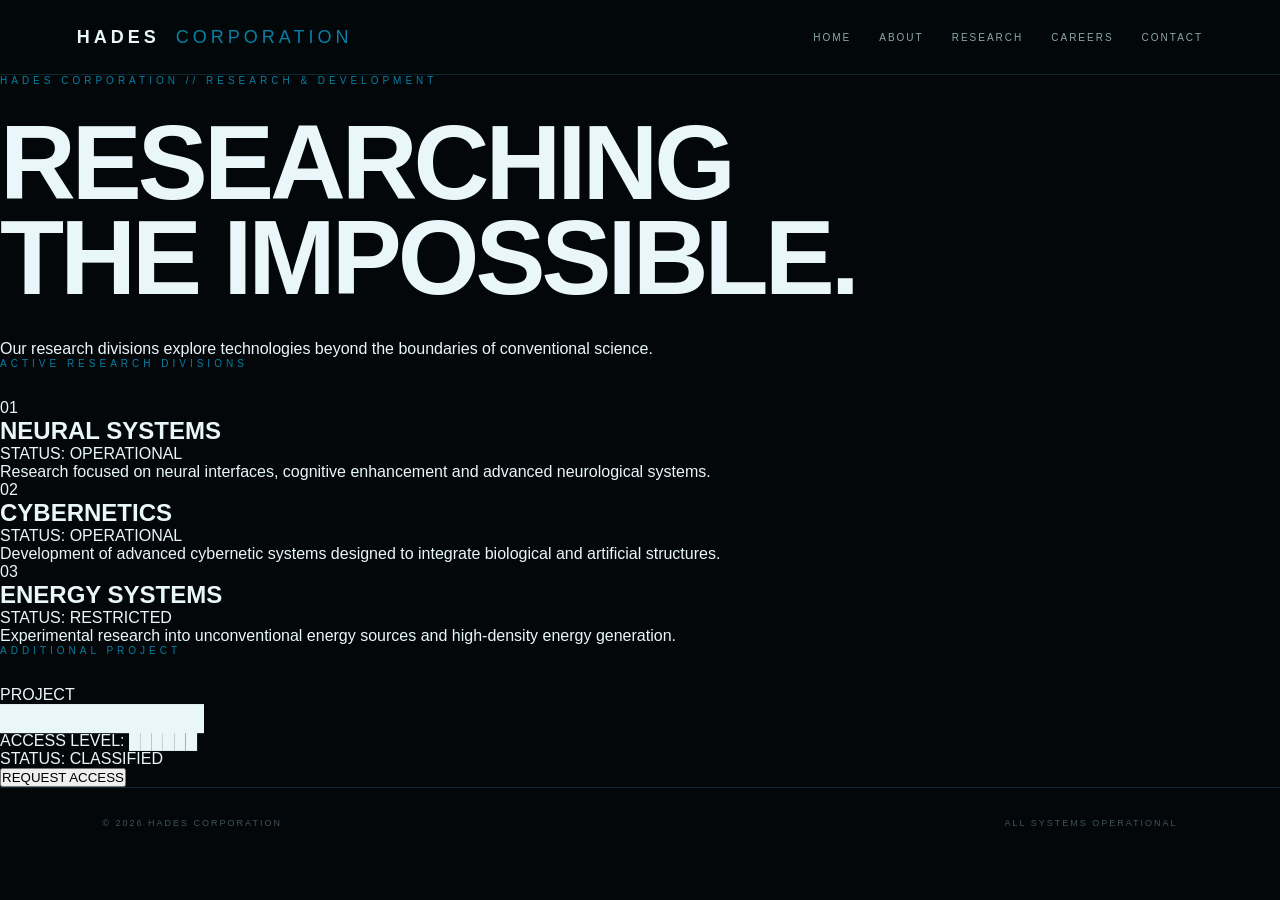
==== research.html @ f987afdb "Create research.html" ====
<!DOCTYPE html>

<html lang="pt-BR">

<head>

    <meta charset="UTF-8">

    <meta name="viewport"
          content="width=device-width, initial-scale=1.0">

    <title>Research — Hades Corporation</title>

    <link rel="stylesheet" href="style.css">

</head>


<body>


<header>

    <div class="logo">

        HADES
        <span>CORPORATION</span>

    </div>


    <button
        class="menu-button"
        onclick="toggleMenu()">

        ☰

    </button>


    <nav id="mobileMenu">

        <a href="index.html">
            HOME
        </a>

        <a href="about.html">
            ABOUT
        </a>

        <a href="research.html">
            RESEARCH
        </a>

        <a href="#">
            CAREERS
        </a>

        <a href="#">
            CONTACT
        </a>

    </nav>

</header>



<main>


<!-- INTRODUÇÃO -->

<section class="research-hero">

    <div>

        <p class="section-title">
            HADES CORPORATION
            // RESEARCH & DEVELOPMENT
        </p>


        <h1>

            RESEARCHING
            <br>

            THE IMPOSSIBLE.

        </h1>


        <p>

            Our research divisions explore
            technologies beyond the boundaries
            of conventional science.

        </p>

    </div>

</section>



<!-- ÁREAS DE PESQUISA -->

<section class="research-list">


    <p class="section-title">
        ACTIVE RESEARCH DIVISIONS
    </p>



    <!-- PROJETO 01 -->

    <article class="research-project">

        <div class="project-number">
            01
        </div>


        <div>

            <h2>
                NEURAL SYSTEMS
            </h2>


            <p class="project-status">
                STATUS: OPERATIONAL
            </p>


            <p>

                Research focused on neural interfaces,
                cognitive enhancement and advanced
                neurological systems.

            </p>

        </div>

    </article>



    <!-- PROJETO 02 -->

    <article class="research-project">

        <div class="project-number">
            02
        </div>


        <div>

            <h2>
                CYBERNETICS
            </h2>


            <p class="project-status">
                STATUS: OPERATIONAL
            </p>


            <p>

                Development of advanced cybernetic
                systems designed to integrate biological
                and artificial structures.

            </p>

        </div>

    </article>



    <!-- PROJETO 03 -->

    <article class="research-project">

        <div class="project-number">
            03
        </div>


        <div>

            <h2>
                ENERGY SYSTEMS
            </h2>


            <p class="project-status">
                STATUS: RESTRICTED
            </p>


            <p>

                Experimental research into unconventional
                energy sources and high-density energy
                generation.

            </p>

        </div>

    </article>



</section>



<!-- PROJETO RESTRITO -->

<section class="classified">


    <p class="section-title">
        ADDITIONAL PROJECT
    </p>


    <div class="classified-box">


        <p class="classified-label">
            PROJECT
        </p>


        <h2>
            ████████████
        </h2>


        <p>
            ACCESS LEVEL: ██████
        </p>


        <p>
            STATUS: CLASSIFIED
        </p>


        <button
            class="access-button">

            REQUEST ACCESS

        </button>


    </div>


</section>


</main>



<footer>

    <p>
        © 2026 HADES CORPORATION
    </p>


    <p>
        ALL SYSTEMS OPERATIONAL
    </p>

</footer>



<script src="script.js"></script>


</body>

</html>
---- style.css ----
* {
    margin: 0;
    padding: 0;
    box-sizing: border-box;
}

body {
    background: #03070a;
    color: #eaf7fa;

    font-family: Arial, Helvetica, sans-serif;

    overflow-x: hidden;
}


/* =========================
   HEADER
========================= */

header {
    height: 75px;

    padding: 0 6%;

    display: flex;
    align-items: center;
    justify-content: space-between;

    border-bottom: 1px solid #0b2732;

    background: rgba(3, 7, 10, 0.92);
}


.logo {
    font-size: 18px;

    font-weight: bold;

    letter-spacing: 4px;

    color: #eaf7fa;
}


.logo span {
    color: #087fa3;

    font-weight: normal;

    margin-left: 7px;
}


nav {
    display: flex;

    gap: 28px;
}


nav a {
    color: #6f858d;

    text-decoration: none;

    font-size: 10px;

    letter-spacing: 2px;

    transition: 0.3s;
}


nav a:hover {
    color: #12b8e6;
}


/* =========================
   HERO
========================= */

.hero {

    min-height: 750px;

    display: flex;

    align-items: center;

    padding: 8%;

    position: relative;

    overflow: hidden;

    background:

        radial-gradient(
            circle at 75% 50%,
            rgba(8, 127, 163, 0.22),
            transparent 25%
        ),

        radial-gradient(
            circle at 90% 100%,
            rgba(18, 184, 230, 0.08),
            transparent 35%
        ),

        #03070a;
}


/* brilho submarino */

.hero::before {

    content: "";

    position: absolute;

    width: 600px;

    height: 600px;

    right: -250px;

    top: 100px;

    border-radius: 50%;

    border: 1px solid rgba(18, 184, 230, 0.12);

    box-shadow:

        0 0 100px
        rgba(8, 127, 163, 0.12),

        inset 0 0 100px
        rgba(8, 127, 163, 0.05);
}


.hero-content {

    max-width: 850px;

    position: relative;

    z-index: 2;
}


.eyebrow {

    color: #087fa3;

    font-size: 10px;

    letter-spacing: 4px;

    margin-bottom: 25px;
}


h1 {

    font-size: clamp(
        48px,
        9vw,
        105px
    );

    line-height: 0.9;

    letter-spacing: -4px;

    color: #eaf7fa;

    margin-bottom: 35px;
}


.subtitle {

    color: #8299a1;

    max-width: 500px;

    font-size: 15px;

    line-height: 1.8;
}


/* =========================
   BOTÃO
========================= */

.button {

    display: inline-block;

    margin-top: 35px;

    padding: 16px 28px;

    border: 1px solid #087fa3;

    color: #eaf7fa;

    text-decoration: none;

    font-size: 10px;

    letter-spacing: 2px;

    transition: 0.3s;
}


.button:hover {

    background: #087fa3;

    box-shadow:
        0 0 25px
        rgba(18, 184, 230, 0.25);
}


/* =========================
   ABOUT
========================= */

.about {

    padding: 130px 8%;

    border-top: 1px solid #0b2732;

    max-width: 1000px;
}


.section-title {

    color: #087fa3;

    font-size: 10px;

    letter-spacing: 4px;

    margin-bottom: 30px;
}


.about h2 {

    font-size: 55px;

    line-height: 0.95;

    margin-bottom: 25px;
}


.about-text {

    color: #12b8e6;

    font-size: 22px;

    margin-bottom: 20px;
}


.description {

    color: #71858c;

    max-width: 600px;

    line-height: 1.8;
}


/* =========================
   RESEARCH
========================= */

.research {

    padding: 110px 8%;

    border-top: 1px solid #0b2732;
}


.cards {

    display: grid;

    grid-template-columns:
        repeat(3, 1fr);

    gap: 18px;
}


.card {

    min-height: 250px;

    padding: 30px;

    background: #050c10;

    border: 1px solid #0b2732;

    transition: 0.3s;
}


.card:hover {

    border-color: #087fa3;

    transform: translateY(-4px);

    box-shadow:
        0 10px 40px
        rgba(0, 80, 110, 0.12);
}


.card span {

    color: #087fa3;

    font-size: 11px;
}


.card h3 {

    margin-top: 60px;

    font-size: 15px;

    letter-spacing: 2px;
}


.card p {

    color: #657a82;

    font-size: 13px;

    line-height: 1.6;

    margin-top: 15px;
}


/* =========================
   FOOTER
========================= */

footer {

    padding: 30px 8%;

    border-top: 1px solid #0b2732;

    display: flex;

    justify-content: space-between;

    color: #40545b;

    font-size: 9px;

    letter-spacing: 2px;
}


/* =========================
   CELULAR
========================= */

@media (max-width: 700px) {

    header {

        height: 65px;

        padding: 0 5%;
    }


    .hero {

        min-height: 700px;

        padding: 10% 7%;
    }


    h1 {

        font-size: 52px;

        letter-spacing: -2px;
    }


    .about {

        padding: 100px 7%;
    }


    .about h2 {

        font-size: 40px;
    }


    .research {

        padding: 90px 7%;
    }


    .cards {

        grid-template-columns: 1fr;
    }


    footer {

        padding: 25px 7%;

        flex-direction: column;

        gap: 12px;
    }

}
/* =========================
   FOUNDER
========================= */

.founder {

    padding: 130px 8%;

    border-top: 1px solid #0b2732;

    min-height: 500px;

    display: flex;

    align-items: center;

    background:
        radial-gradient(
            circle at 80% 50%,
            rgba(8, 127, 163, 0.10),
            transparent 35%
        );
}


.founder-info {

    max-width: 650px;
}


.founder h2 {

    font-size: 80px;

    letter-spacing: -3px;

    margin-bottom: 10px;
}


.founder-role {

    color: #087fa3;

    font-size: 11px;

    letter-spacing: 3px;

    margin-bottom: 30px;
}


.quote {

    margin-top: 35px;

    padding-left: 20px;

    border-left: 1px solid #087fa3;

    color: #12b8e6;

    font-style: italic;

    line-height: 1.7;
}


@media (max-width: 700px) {

    .founder {

        padding: 100px 7%;
    }


    .founder h2 {

        font-size: 60px;
    }

}
/* =========================
   ABOUT PAGE
========================= */

.about-page {

    min-height: 650px;

    display: flex;

    align-items: center;

    padding: 10% 8%;

    background:

        radial-gradient(
            circle at 80% 40%,
            rgba(8, 127, 163, 0.16),
            transparent 30%
        ),

        #03070a;
}


.about-page-content {

    max-width: 850px;
}


.about-page h1 {

    font-size: clamp(
        55px,
        9vw,
        105px
    );

    line-height: .9;

    letter-spacing: -4px;

    margin-bottom: 40px;
}


.about-intro {

    max-width: 600px;

    color: #81969e;

    font-size: 17px;

    line-height: 1.8;
}


.about-highlight {

    max-width: 650px;

    margin-top: 25px;

    color: #12b8e6;

    font-size: 20px;

    line-height: 1.6;
}


/* =========================
   HISTORY
========================= */

.history {

    padding: 120px 8%;

    border-top: 1px solid #0b2732;

    max-width: 950px;
}


.history h2 {

    font-size: 50px;

    margin-bottom: 35px;

    letter-spacing: -2px;
}


.history p:not(.section-title) {

    max-width: 650px;

    color: #71858c;

    line-height: 1.8;

    margin-bottom: 20px;
}


/* =========================
   MISSION
========================= */

.mission {

    padding: 120px 8%;

    border-top: 1px solid #0b2732;

    display: grid;

    grid-template-columns:
        1fr 1fr;

    gap: 80px;

    background: #050c10;
}


.mission h2 {

    font-size: 50px;

    line-height: .95;

    letter-spacing: -2px;
}


.mission-text {

    max-width: 500px;

    color: #81969e;

    line-height: 1.8;

    font-size: 16px;
}


.mission-text p + p {

    margin-top: 25px;

    color: #12b8e6;
}


/* =========================
   MOBILE
========================= */

@media (max-width: 700px) {

    .about-page {

        min-height: 600px;

        padding: 100px 7%;
    }


    .about-page h1 {

        font-size: 58px;

        letter-spacing: -2px;
    }


    .history {

        padding: 90px 7%;
    }


    .history h2 {

        font-size: 38px;
    }


    .mission {

        padding: 90px 7%;

        grid-template-columns: 1fr;

        gap: 45px;
    }


    .mission h2 {

        font-size: 40px;
    }

}
/* =========================
   MOBILE MENU
========================= */

.menu-button {

    display: block;

    background: transparent;

    border: 1px solid #087fa3;

    color: #12b8e6;

    font-size: 22px;

    width: 42px;

    height: 42px;

    cursor: pointer;

    z-index: 20;
}


#mobileMenu {

    display: none;

    position: absolute;

    top: 75px;

    right: 5%;

    width: 220px;

    padding: 20px;

    background: #050c10;

    border: 1px solid #087fa3;

    z-index: 10;
}


#mobileMenu a {

    display: block;

    padding: 15px 5px;

    color: #8fa6ad;

    text-decoration: none;

    font-size: 10px;

    letter-spacing: 2px;

    border-bottom: 1px solid #0b2732;
}


#mobileMenu a:hover {

    color: #12b8e6;
}


/* =========================
   DESKTOP
========================= */

@media (min-width: 701px) {

    .menu-button {
        display: none;
    }

    #mobileMenu {
        display: flex;

        position: static;

        width: auto;

        padding: 0;

        background: transparent;

        border: none;

        gap: 28px;
    }

    #mobileMenu a {
        border: none;
        padding: 0;
    }

}


/* =========================
   MOBILE
========================= */

@media (max-width: 700px) {

    header {
        position: header {
    display: flex !important;
    flex-direction: row !important;
    align-items: center !important;
    justify-content: space-between !important;
    flex-wrap: nowrap !important;
}

.logo {
    display: block !important;
    white-space: nowrap !important;
}

.menu-button {
    display: flex !important;
    align-items: center !important;
    justify-content: center !important;
    flex-shrink: 0 !important;
    margin-left: auto !important;
}
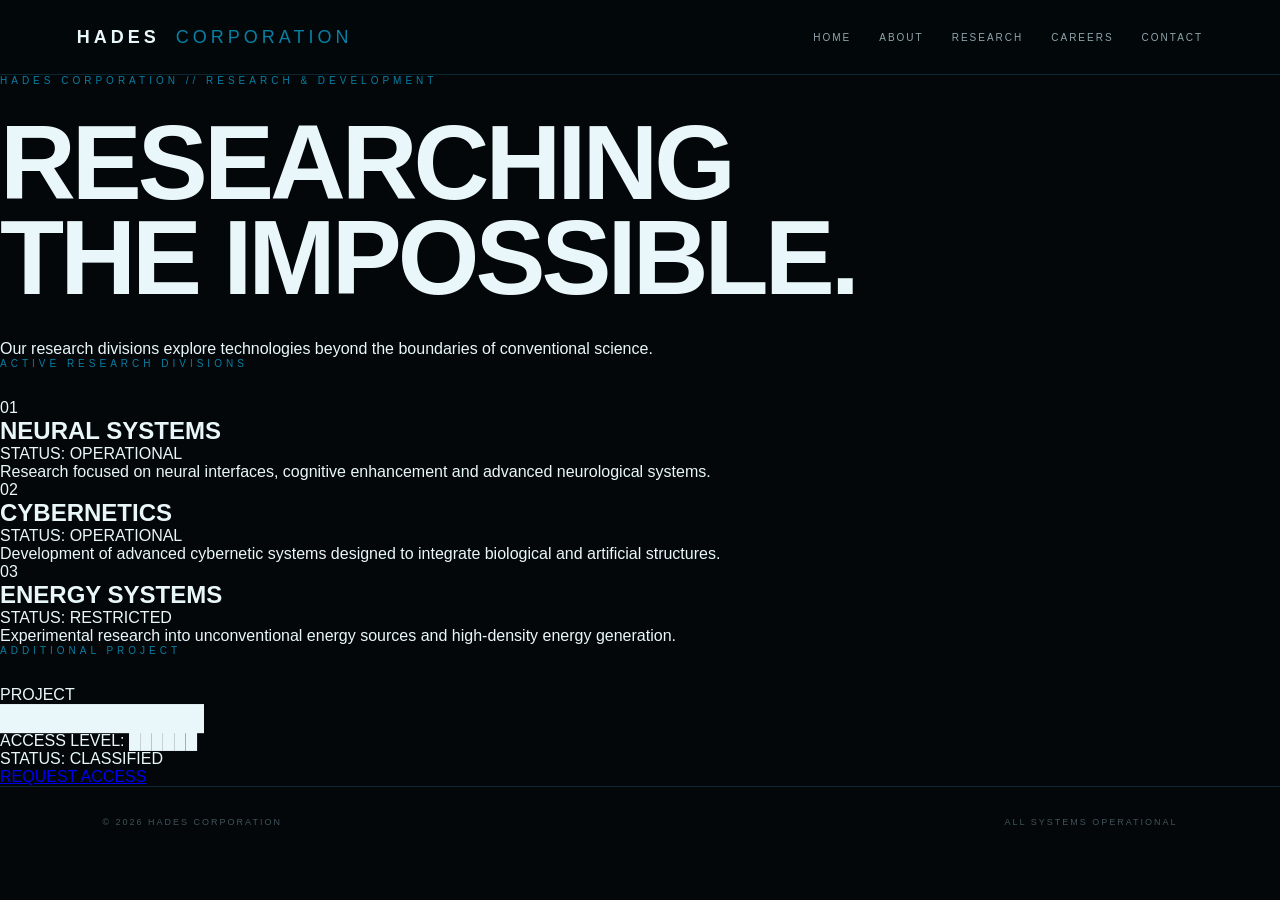
==== commit f2fb8a9e: "Update research.html" ====
--- a/research.html
+++ b/research.html
@@ -223,47 +223,45 @@
 
 </section>
 
-
-
 <!-- PROJETO RESTRITO -->
 
 <section class="classified">
-
 
     <p class="section-title">
         ADDITIONAL PROJECT
     </p>
 
-
     <div class="classified-box">
-
 
         <p class="classified-label">
             PROJECT
         </p>
-
 
         <h2>
             ████████████
         </h2>
 
-
         <p>
             ACCESS LEVEL: ██████
         </p>
 
-
         <p>
             STATUS: CLASSIFIED
         </p>
 
-
-        <button
+        <a
+            href="restricted.html"
             class="access-button">
 
             REQUEST ACCESS
 
-        </button>
+        </a>
+
+    </div>
+
+</section>
+
+
 
 
     </div>
--- a/style.css
+++ b/style.css
@@ -878,5 +878,816 @@
     align-items: center !important;
     justify-content: center !important;
     flex-shrink: 0 !important;
-    margin-left: auto !important;
-}
+    margin-left: auto !
+
+  /* =========================
+   RESEARCH HERO
+========================= */
+
+.research-hero {
+
+    min-height: 600px;
+
+    display: flex;
+
+    align-items: center;
+
+    padding: 100px 8%;
+
+    border-bottom: 1px solid #0b2732;
+
+    background:
+
+        radial-gradient(
+            circle at 75% 50%,
+            rgba(8, 127, 163, 0.14),
+            transparent 30%
+        );
+
+}
+
+
+.research-hero h1 {
+
+    font-size: clamp(
+        55px,
+        9vw,
+        105px
+    );
+
+    line-height: .9;
+
+    letter-spacing: -4px;
+
+    margin-bottom: 35px;
+
+}
+
+
+.research-hero p:not(.section-title) {
+
+    max-width: 600px;
+
+    color: #81969e;
+
+    line-height: 1.8;
+
+}
+
+
+/* =========================
+   RESEARCH LIST
+========================= */
+
+.research-list {
+
+    padding: 120px 8%;
+
+}
+
+
+.research-project {
+
+    display: grid;
+
+    grid-template-columns: 100px 1fr;
+
+    gap: 40px;
+
+    padding: 55px 0;
+
+    border-top: 1px solid #0b2732;
+
+}
+
+
+.project-number {
+
+    color: #087fa3;
+
+    font-size: 13px;
+
+    letter-spacing: 2px;
+
+}
+
+
+.research-project h2 {
+
+    font-size: 30px;
+
+    letter-spacing: 2px;
+
+    margin-bottom: 10px;
+
+}
+
+
+.research-project p {
+
+    max-width: 650px;
+
+    color: #71858c;
+
+    line-height: 1.8;
+
+}
+
+
+.project-status {
+
+    color: #087fa3 !important;
+
+    font-size: 9px;
+
+    letter-spacing: 2px;
+
+    margin-bottom: 20px;
+
+}
+
+
+/* =========================
+   CLASSIFIED
+========================= */
+
+.classified {
+
+    padding: 120px 8%;
+
+    border-top: 1px solid #0b2732;
+
+    background: #020608;
+
+}
+
+
+.classified-box {
+
+    max-width: 700px;
+
+    padding: 45px;
+
+    border: 1px solid #0b2732;
+
+    background: #050c10;
+
+}
+
+
+.classified-label {
+
+    color: #087fa3;
+
+    font-size: 9px;
+
+    letter-spacing: 3px;
+
+}
+
+
+.classified-box h2 {
+
+    font-size: 35px;
+
+    letter-spacing: 5px;
+
+    margin: 20px 0;
+
+}
+
+
+.classified-box p {
+
+    color: #586e76;
+
+    font-size: 11px;
+
+    letter-spacing: 2px;
+
+    margin-bottom: 10px;
+
+}
+
+
+.access-button {
+
+    margin-top: 25px;
+
+    padding: 14px 25px;
+
+    background: transparent;
+
+    border: 1px solid #087fa3;
+
+    color: #12b8e6;
+
+    letter-spacing: 2px;
+
+    font-size: 9px;
+
+    cursor: pointer;
+
+}
+
+
+.access-button:hover {
+
+    background: #087fa3;
+
+    color: #ffffff;
+
+}
+
+
+/* =========================
+   MOBILE RESEARCH
+========================= */
+
+@media (max-width: 700px) {
+
+    .research-hero {
+
+        min-height: 600px;
+
+        padding: 90px 7%;
+
+    }
+
+
+    .research-hero h1 {
+
+        font-size: 55px;
+
+        letter-spacing: -2px;
+
+    }
+
+
+    .research-list {
+
+        padding: 90px 7%;
+
+    }
+
+
+    .research-project {
+
+        grid-template-columns: 1fr;
+
+        gap: 20px;
+
+        padding: 45px 0;
+
+    }
+
+
+    .research-project h2 {
+
+        font-size: 25px;
+
+    }
+
+
+    .classified {
+
+        padding: 90px 7%;
+
+    }
+
+
+    .classified-box {
+
+        padding: 30px;
+
+    }
+
+}      
+
+    /* =========================================
+   NEURAL SYSTEMS
+========================================= */
+
+.neural-hero {
+
+    min-height: 650px;
+
+    display: flex;
+
+    align-items: center;
+
+    padding: 100px 8%;
+
+    border-bottom: 1px solid #0b2732;
+
+    background:
+        radial-gradient(
+            circle at 80% 50%,
+            rgba(8, 127, 163, 0.18),
+            transparent 32%
+        );
+
+}
+
+
+.neural-hero h1 {
+
+    font-size: clamp(52px, 9vw, 105px);
+
+    line-height: .88;
+
+    letter-spacing: -4px;
+
+    margin: 25px 0 35px;
+
+}
+
+
+.neural-intro {
+
+    max-width: 600px;
+
+    color: #81969e;
+
+    line-height: 1.8;
+
+    font-size: 15px;
+
+}
+
+
+/* =========================================
+   ABOUT THE DIVISION
+========================================= */
+
+.neural-about {
+
+    padding: 120px 8%;
+
+    max-width: 1000px;
+
+}
+
+
+.neural-about h2 {
+
+    font-size: 42px;
+
+    letter-spacing: 2px;
+
+    margin: 25px 0;
+
+}
+
+
+.neural-about p:not(.section-title) {
+
+    max-width: 750px;
+
+    color: #71858c;
+
+    line-height: 1.9;
+
+    margin-bottom: 20px;
+
+}
+
+
+/* =========================================
+   RESEARCH PROJECTS
+========================================= */
+
+.neural-projects {
+
+    padding: 120px 8%;
+
+    border-top: 1px solid #0b2732;
+
+}
+
+
+.neural-project {
+
+    display: grid;
+
+    grid-template-columns: 90px 1fr;
+
+    gap: 40px;
+
+    padding: 60px 0;
+
+    border-top: 1px solid #0b2732;
+
+}
+
+
+.neural-number {
+
+    color: #087fa3;
+
+    font-size: 13px;
+
+    letter-spacing: 3px;
+
+}
+
+
+.neural-project h2 {
+
+    font-size: 30px;
+
+    letter-spacing: 2px;
+
+    margin-bottom: 12px;
+
+}
+
+
+.neural-project p {
+
+    max-width: 700px;
+
+    color: #71858c;
+
+    line-height: 1.8;
+
+}
+
+
+.neural-project .project-status {
+
+    color: #087fa3;
+
+    font-size: 9px;
+
+    letter-spacing: 2px;
+
+    margin-bottom: 25px;
+
+}
+
+
+/* =========================================
+   TECHNICAL DATA
+========================================= */
+
+.technical-data {
+
+    display: flex;
+
+    gap: 35px;
+
+    margin-top: 30px;
+
+    padding-top: 20px;
+
+    border-top: 1px solid #0b2732;
+
+    color: #12b8e6;
+
+    font-size: 9px;
+
+    letter-spacing: 2px;
+
+}
+
+
+.warning-data {
+
+    display: flex;
+
+    justify-content: space-between;
+
+    max-width: 600px;
+
+    margin-top: 15px;
+
+    padding: 13px 15px;
+
+    border: 1px solid #0b2732;
+
+    background: #03080b;
+
+    color: #61777f;
+
+    font-size: 9px;
+
+    letter-spacing: 2px;
+
+}
+
+
+.warning-data span {
+
+    color: #087fa3;
+
+}
+
+
+/* =========================================
+   RESEARCH QUOTE
+========================================= */
+
+.research-quote {
+
+    margin-top: 30px;
+
+    padding-left: 25px;
+
+    border-left: 2px solid #087fa3;
+
+    color: #a0b4ba !important;
+
+    font-style: italic;
+
+}
+
+
+/* =========================================
+   RESEARCHER NOTES
+========================================= */
+
+.researcher-notes {
+
+    padding: 120px 8%;
+
+    border-top: 1px solid #0b2732;
+
+    background: #020608;
+
+}
+
+
+.researcher-notes h2 {
+
+    font-size: 42px;
+
+    margin: 25px 0 60px;
+
+}
+
+
+.researcher-comment {
+
+    max-width: 800px;
+
+    padding: 35px 0;
+
+    border-top: 1px solid #0b2732;
+
+}
+
+
+.researcher-comment h3 {
+
+    margin-bottom: 7px;
+
+    letter-spacing: 2px;
+
+}
+
+
+.researcher-comment span {
+
+    color: #087fa3;
+
+    font-size: 9px;
+
+    letter-spacing: 2px;
+
+}
+
+
+.researcher-comment p {
+
+    margin-top: 20px;
+
+    max-width: 700px;
+
+    color: #71858c;
+
+    line-height: 1.9;
+
+}
+
+
+/* =========================================
+   ANOMALOUS COMMENT
+========================================= */
+
+.researcher-comment.anomalous {
+
+    border-left: 2px solid #087fa3;
+
+    padding-left: 25px;
+
+}
+
+
+.researcher-comment.anomalous p {
+
+    color: #b8d0d6;
+
+}
+
+
+.removed {
+
+    display: inline-block;
+
+    margin-top: 20px;
+
+    padding: 8px 12px;
+
+    border: 1px solid #172c33;
+
+    color: #40555c;
+
+    font-size: 8px;
+
+    letter-spacing: 2px;
+
+}
+
+
+/* =========================================
+   ARCHIVE
+========================================= */
+
+.neural-archive {
+
+    padding: 120px 8%;
+
+    border-top: 1px solid #0b2732;
+
+}
+
+
+.archive-table {
+
+    margin-top: 50px;
+
+    border-top: 1px solid #0b2732;
+
+}
+
+
+.archive-row {
+
+    display: grid;
+
+    grid-template-columns: 100px 1fr 150px;
+
+    gap: 20px;
+
+    padding: 20px 0;
+
+    border-bottom: 1px solid #0b2732;
+
+    color: #71858c;
+
+    font-size: 9px;
+
+    letter-spacing: 1.5px;
+
+}
+
+
+.archive-row span:first-child {
+
+    color: #087fa3;
+
+}
+
+
+.classified-row {
+
+    color: #46585e;
+
+}
+
+
+.classified-row span:last-child {
+
+    color: #087fa3;
+
+}
+
+
+/* =========================================
+   MOBILE
+========================================= */
+
+@media (max-width: 700px) {
+
+
+    .neural-hero {
+
+        min-height: 600px;
+
+        padding: 90px 7%;
+
+    }
+
+
+    .neural-hero h1 {
+
+        font-size: 55px;
+
+        letter-spacing: -2px;
+
+    }
+
+
+    .neural-intro {
+
+        font-size: 14px;
+
+    }
+
+
+    .neural-about {
+
+        padding: 90px 7%;
+
+    }
+
+
+    .neural-about h2 {
+
+        font-size: 34px;
+
+    }
+
+
+    .neural-projects {
+
+        padding: 90px 7%;
+
+    }
+
+
+    .neural-project {
+
+        grid-template-columns: 1fr;
+
+        gap: 15px;
+
+        padding: 45px 0;
+
+    }
+
+
+    .neural-project h2 {
+
+        font-size: 25px;
+
+    }
+
+
+    .technical-data {
+
+        flex-direction: column;
+
+        gap: 12px;
+
+    }
+
+
+    .researcher-notes {
+
+        padding: 90px 7%;
+
+    }
+
+
+    .researcher-notes h2 {
+
+        font-size: 34px;
+
+    }
+
+
+    .researcher-comment {
+
+        padding: 30px 0;
+
+    }
+
+
+    .neural-archive {
+
+        padding: 90px 7%;
+
+        overflow-x: auto;
+
+    }
+
+
+    .archive-table {
+
+        min-width: 600px;
+
+    }
+
+}
